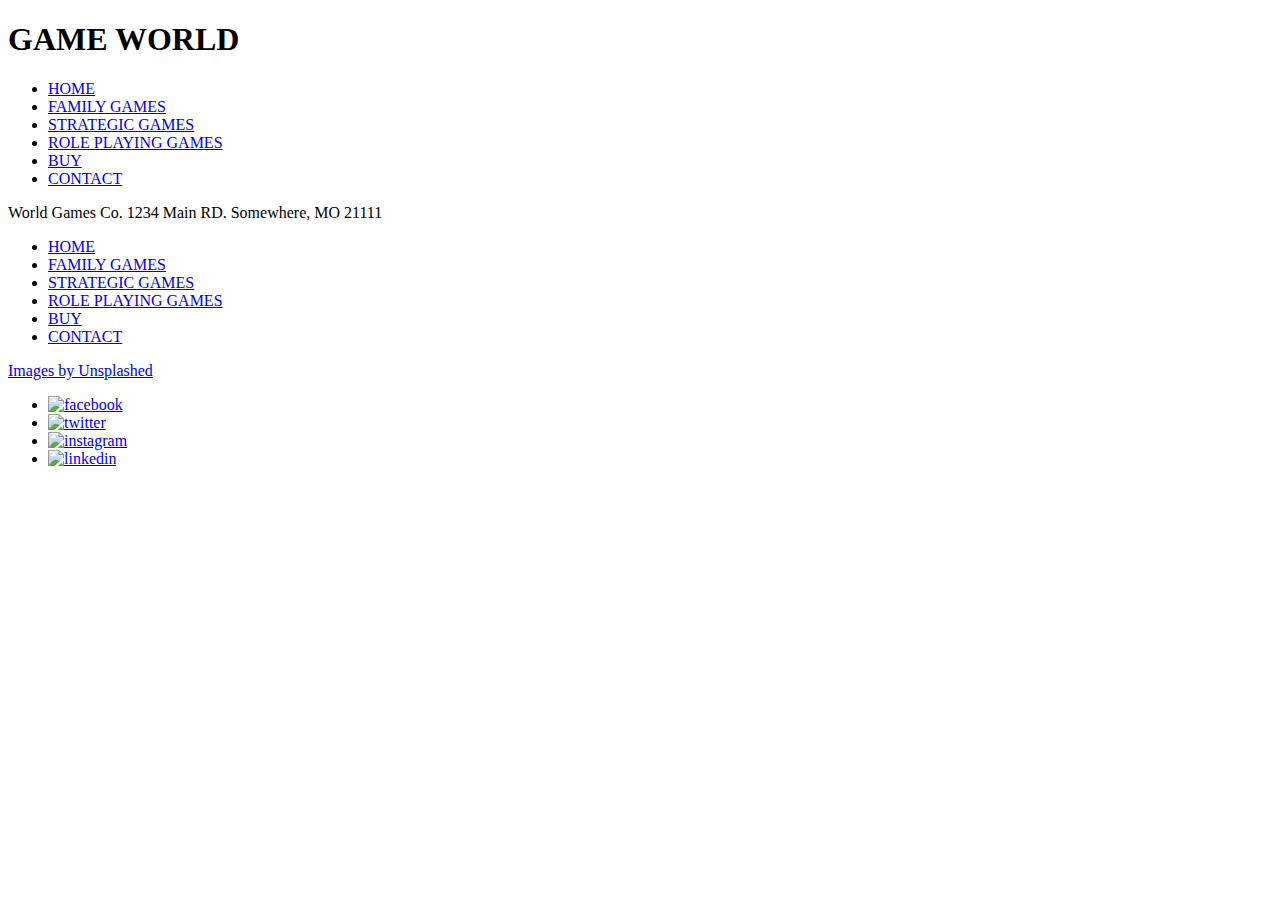
==== index.html @ 27b5ec40 "Update 1" ====
<!DOCTYPE html>
<html lang="en">
<head>
    <meta charset="UTF-8">
    <meta http-equiv="X-UA-Compatible" content="IE=edge">
    <meta name="viewport" content="width=device-width, initial-scale=1.0">
    <link rel="stylesheet" href="css/styles.css">
    <title>GAME WORLD</title>
</head>

<body>
    <!-- Head Section -->
    <div class="header">
        <h1>GAME WORLD</h1>
        <ul class="nav">
            <li><a href="#" id="active">HOME</a></li>
            <li><a href="family.html">FAMILY GAMES</a></li>
            <li><a href="strategic.html">STRATEGIC GAMES</a></li>
            <li><a href="roleplay.html">ROLE PLAYING GAMES</a></li>
            <li><a href="buy.html">BUY</a></li>
            <li><a href="contact.html">CONTACT</a></li>
        </ul>
    </div>
    
    <!-- Footer Info -->
    <div class="flex-footer">
        <p class="footer-address">World Games Co. 1234 Main RD. Somewhere, MO 21111</p>
        <div class="footer-center">
            <ul class="nav-footer">
                <li><a href="#">HOME</a></li>
                <li><a href="family.html">FAMILY GAMES</a></li>
                <li><a href="strategic.html">STRATEGIC GAMES</a></li>
                <li><a href="roleplay.html">ROLE PLAYING GAMES</a></li>
                <li><a href="buy.html">BUY</a></li>
                <li><a href="contact.html">CONTACT</a></li>
            </ul>
        </div>

        <div class="social-box">
            <a href="https://unsplash.com/explore" target="_blank">Images by Unsplashed</a>
            <ul class="nav-social">
                <li><a href="#"><img class="social-icon" src="images/facebook.png" alt="facebook"></a></li>
                <li><a href="#"><img class="social-icon" src="images/twitter.png" alt="twitter"></a></li>
                <li><a href="#"><img class="social-icon" src="images/instagram.png" alt="instagram"></a></li>
                <li><a href="#"><img class="social-icon" src="images/linkedin.png" alt="linkedin"></a></li>
            </ul>
        </div>
    </div>

</body>
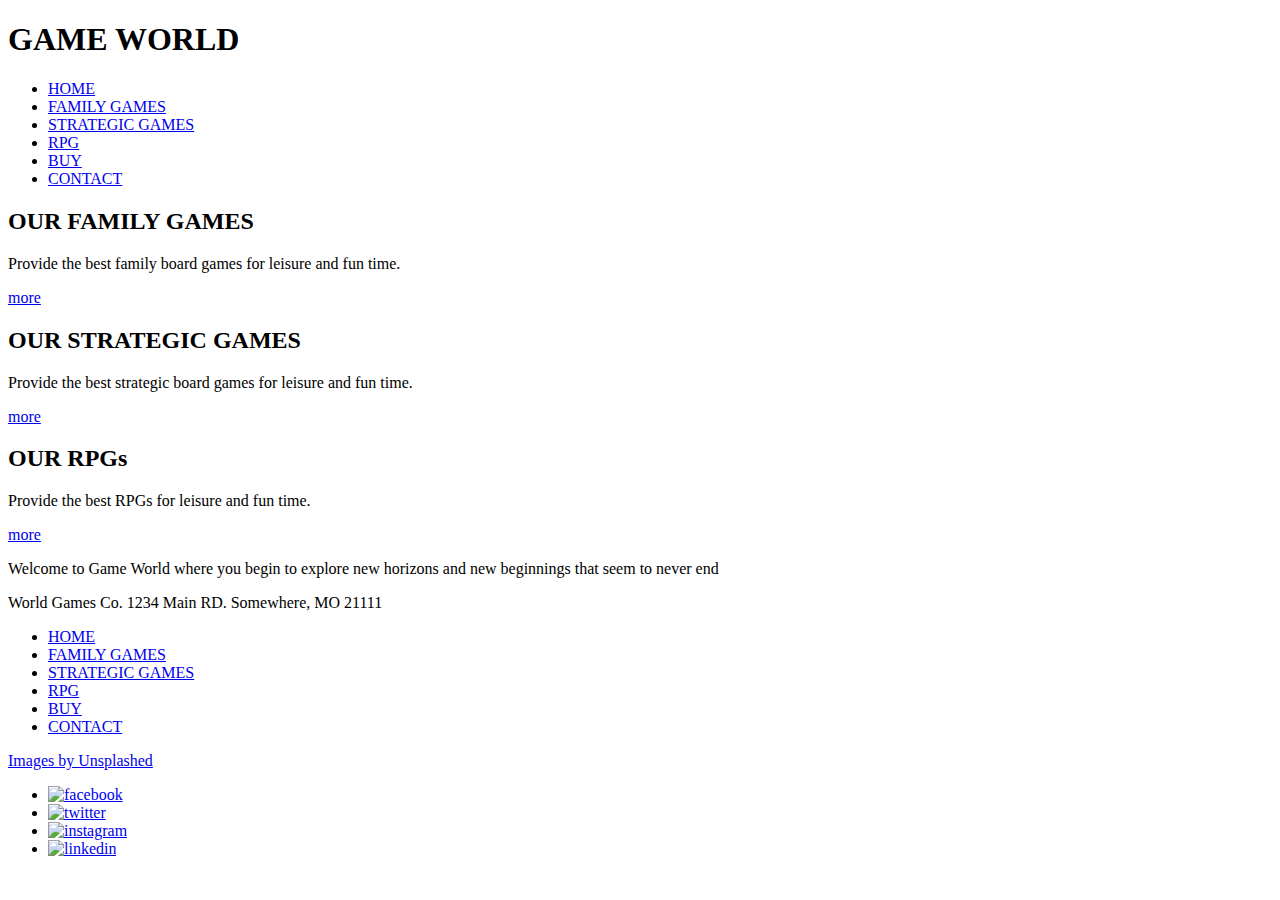
==== commit 513fe3d1: "updates" ====
--- a/index.html
+++ b/index.html
@@ -16,12 +16,42 @@
             <li><a href="#" id="active">HOME</a></li>
             <li><a href="family.html">FAMILY GAMES</a></li>
             <li><a href="strategic.html">STRATEGIC GAMES</a></li>
-            <li><a href="roleplay.html">ROLE PLAYING GAMES</a></li>
+            <li><a href="rpg.html">RPG</a></li>
             <li><a href="buy.html">BUY</a></li>
             <li><a href="contact.html">CONTACT</a></li>
         </ul>
     </div>
     
+    <!-- Banner Image -->
+    <div class="banner"></div>
+
+    <!-- Our Promo -->
+    <div class="flex-our">
+        <div class="square square-green">
+            <h2>OUR FAMILY GAMES</h2>
+            <p class="our-paragraph">Provide the best family board games for leisure and fun time.</p>
+            <a class="more" href="family.html">more</a>
+        </div>
+
+        <div class="square square-blue">
+            <h2>OUR STRATEGIC GAMES</h2>
+            <p class="our-paragraph">Provide the best strategic board games for leisure and fun time.</p>
+            <a class="more" href="strategic.html">more</a>
+        </div>
+
+        <div class="square square-purple">
+            <h2>OUR RPGs</h2>
+            <p class="our-paragraph">Provide the best RPGs for leisure and fun time.</p>
+            <a class="more" href="strategic.html">more</a>
+        </div>
+
+
+    </div>
+
+    <!-- General Info-->
+    <p class="index-info"> Welcome to Game World where you begin to explore new horizons and new beginnings that seem to never end </p>
+
+
     <!-- Footer Info -->
     <div class="flex-footer">
         <p class="footer-address">World Games Co. 1234 Main RD. Somewhere, MO 21111</p>
@@ -30,7 +60,7 @@
                 <li><a href="#">HOME</a></li>
                 <li><a href="family.html">FAMILY GAMES</a></li>
                 <li><a href="strategic.html">STRATEGIC GAMES</a></li>
-                <li><a href="roleplay.html">ROLE PLAYING GAMES</a></li>
+                <li><a href="rpg.html">RPG</a></li>
                 <li><a href="buy.html">BUY</a></li>
                 <li><a href="contact.html">CONTACT</a></li>
             </ul>
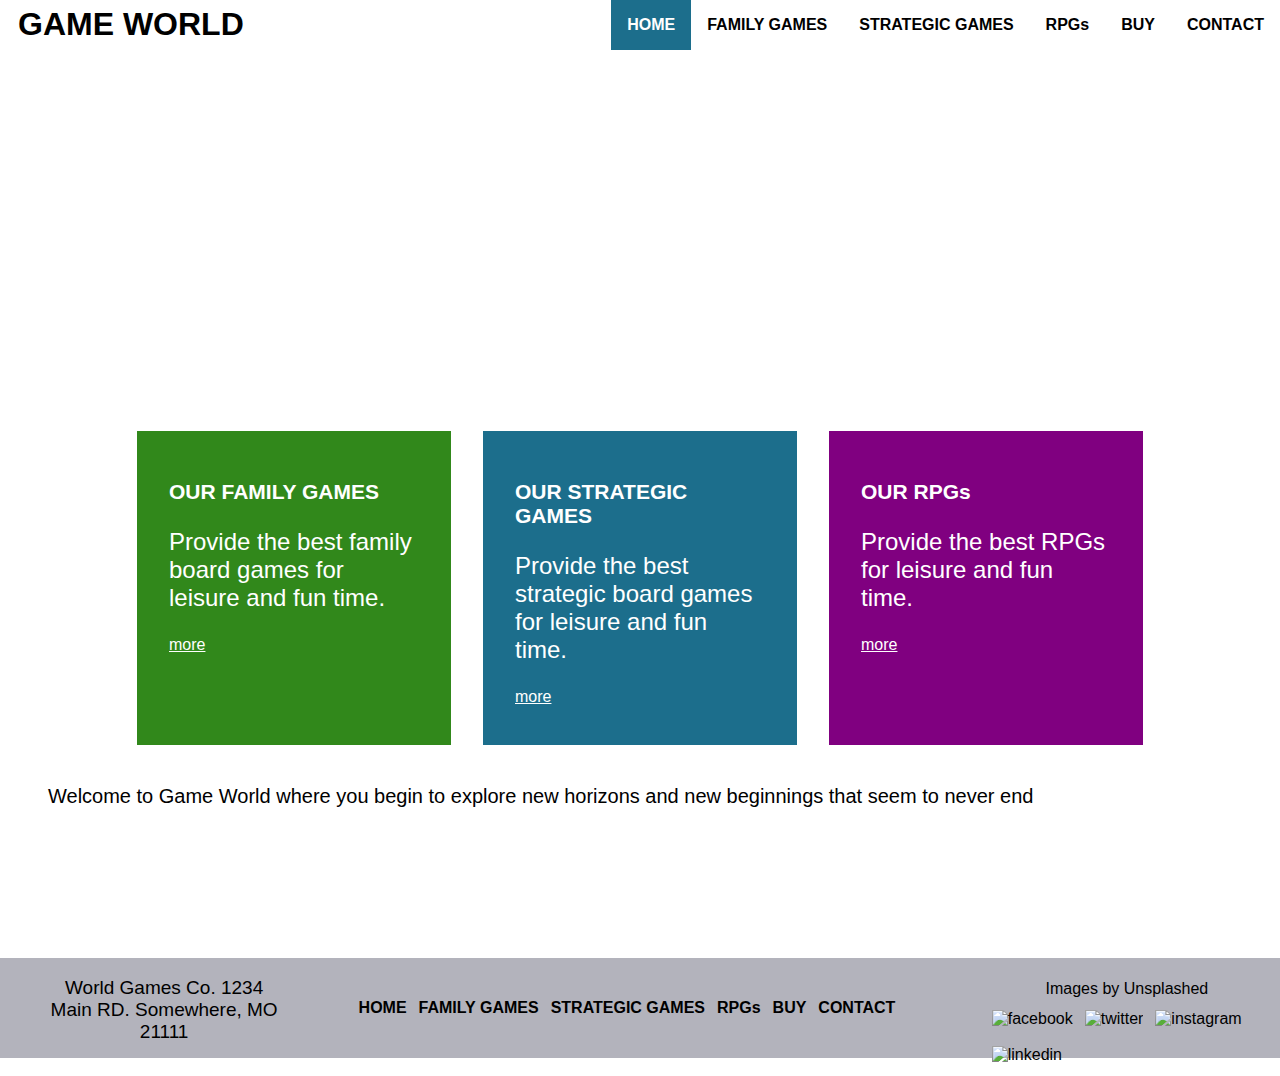
==== commit a5cb5f0f: "New Updates" ====
--- a/index.html
+++ b/index.html
@@ -16,7 +16,7 @@
             <li><a href="#" id="active">HOME</a></li>
             <li><a href="family.html">FAMILY GAMES</a></li>
             <li><a href="strategic.html">STRATEGIC GAMES</a></li>
-            <li><a href="rpg.html">RPG</a></li>
+            <li><a href="rpg.html">RPGs</a></li>
             <li><a href="buy.html">BUY</a></li>
             <li><a href="contact.html">CONTACT</a></li>
         </ul>
@@ -60,7 +60,7 @@
                 <li><a href="#">HOME</a></li>
                 <li><a href="family.html">FAMILY GAMES</a></li>
                 <li><a href="strategic.html">STRATEGIC GAMES</a></li>
-                <li><a href="rpg.html">RPG</a></li>
+                <li><a href="rpg.html">RPGs</a></li>
                 <li><a href="buy.html">BUY</a></li>
                 <li><a href="contact.html">CONTACT</a></li>
             </ul>
--- a/css/styles.css
+++ b/css/styles.css
@@ -0,0 +1,418 @@
+body {
+    font-family: 'Montserrat', sans-serif;
+    margin: 0;
+    padding: 0;
+}
+
+h1 {
+    padding-left: 12px;
+    margin: 6px;
+    display: inline-block;
+    font-weight: bold;
+}
+
+.header {
+    height: 50px;
+}
+
+.nav {
+    list-style-type: none;
+    height: 50px;
+    display: inline;
+    float: right;
+    margin: 0;
+    padding: 0;
+}
+
+.nav li {
+    float: left;
+}
+
+.nav li a {
+    display: block;
+    color: black;
+    text-align: center;
+    padding: 16px;
+    text-decoration: none;
+    font-weight: bold;
+}
+
+.nav li a:hover, #active {
+    background-color: #1C6E8C;
+    color: white;
+}
+
+.banner {
+    background-image: url(../images/banner.jpg);
+    background-size: cover;
+    background-position: bottom;
+    height: 475px;
+}
+
+.flex-our {
+    display: flex;
+    justify-content: center;
+    margin-top: -110px;
+}
+
+.square-green {
+    background-color: #31881B;
+}
+
+.square-blue {
+    background-color: #1C6E8C;
+}
+
+.square-purple {
+    background-color: purple;
+}
+.square {
+    width: 250px;
+    height: 250px;
+    margin: 16px;
+    padding: 32px;
+}
+
+.flex-our h2 {
+    color: white;
+    font-size: 21px;
+    font-weight: bold;
+}
+
+.our-paragraph {
+    color: white;
+    font-size: 24px;
+}
+
+.more {
+    color: white;
+}
+
+.index-info {
+    font-size: 20px;
+    margin: 24px 48px 0px 48px;
+}
+
+.flex-footer {
+    background-color: #B3B3BC;
+    height: 100px;
+    display: flex;
+    margin-top: 150px;
+}
+
+.footer-address {
+    font-size: 19px;
+    width: 200px;
+    text-align: center;
+    margin-left: 48px;
+    flex-grow: 1;
+}
+
+.footer-center {
+    width: 500px;
+    align-self: center;
+    flex-grow: 6;
+    display: flex;
+    justify-content: center;
+    align-items: center;
+}
+
+.nav-footer {
+    list-style-type: none;
+    margin: 0;
+    padding: 0;
+    display: inline;
+    align-self: center;
+}
+
+.nav-footer li, .nav-social li {
+    float: left;
+}
+
+.nav-footer li a {
+    display: block;
+    color: black;
+    text-align: center;
+    padding: 6px;
+    text-decoration: none;
+    font-weight: bold;
+}
+
+.social-box {
+    float: right;
+    width: 250px;
+    align-items: center;
+    padding: 12px;
+    flex-grow: 1;
+    display: flex;
+    flex-direction: column;
+    justify-content: center;
+    align-self: center;
+}
+
+.social-box a {
+    margin-bottom: 6px;
+    display: block;
+    text-decoration: none;
+    color: black;
+}
+
+.nav-social {
+    list-style-type: none;
+    margin: 0; padding: 0;
+    height: 32px; display: inline;
+}
+.nav-social li a {
+    display: block;
+    padding: 6px;
+    text-decoration: none;
+}
+.social-icon {
+    width: 32px; height: 32px;
+}
+
+.game-catalog {
+    margin: 48px 56px;
+}
+
+#game-title {
+    margin: 0;
+    padding: 0;
+    font-weight: normal;
+}
+
+.game-catalog p {
+    font-size: 19px;
+}
+
+.flex-game {
+    display: flex;
+    justify-content: center;
+}
+
+.flex-game img {
+    width: 500px;
+    margin-right: 32px;
+}
+
+.buy-game {
+    width: 500px;
+    margin-left: 32px;
+}
+
+.buy-game h2 {
+    color: white;
+    margin: 32px;
+    font-size: 24px;
+}
+
+.buy-game p {
+    color: white;
+    margin: 0px 32px;
+    font-size: 19px;
+    font-weight: 100;
+}
+
+.buy-game-btn {
+    float: right;
+    margin-right: 32px;
+    margin-top: 24px;
+    width: 140px;
+    height: 60px;
+    border: white 4px solid;
+    text-align: center;
+    color: white;
+    font-size: 15px;
+}
+
+.buy-game-btn:hover {
+    color: black;
+    background-color: white;
+}
+
+.contact-bg {
+    background-image: url(../images/banner.jpg);
+    background-size: cover;
+    background-position: bottom;
+    display: flex;
+    justify-content: center;
+    height: 650px;
+}
+
+.contact-blue {
+    background-color: #1C6E8C;
+    width: 800px;
+    height: 425px;
+    margin-top: 64px;
+    padding: 32px;
+}
+
+.contact-blue h1 {
+    color: white;
+    font-size: 42px;
+    font-weight: normal;
+    margin: 0; padding: 0;
+    display: block;
+    text-align: center;
+    margin-bottom: 32px;
+}
+
+.form-shell {
+    margin: 32px;
+    padding: 0;
+}
+
+.flex-form {
+    display: flex;
+    margin-left: 6px;
+}
+
+.form-lt, .form-rt {
+    width: 100%;    
+}
+
+.form-lt {
+    margin-right: 12px;
+}
+
+.form-rt {
+    margin-left: 12px;
+}
+
+.ct-input {
+    width: 100%;
+}
+
+.ct-input, .ct-msg {
+    background-color: #B3B3BC;
+    font-size: 24px;
+    appearance: none;
+    border: 0;
+    color: black;
+    outline: none;
+}
+
+.ct-label {
+    margin: 6px;
+    color: white;
+    font-size: 21px;
+}
+
+.ct-msg {
+    width: 100%;
+    height: 150px;
+    padding: 0;
+    margin: 21px 12px 21px 6px;
+}
+
+.ct-input:focus, .ct-msg:focus {
+    border: 3px solid white;
+}
+
+.ct-btn {
+    margin-right: 0px;
+    margin-top: 24px;
+    padding: 0;
+    width: 170px;
+    height: 50px;
+    float: right;
+    border: 4px solid white;
+    text-align: center;
+    color: white;
+    font-size: 15px;
+}
+
+.outer-section {
+    margin: 48px 56px;
+    display: flex;
+    justify-content: center;
+}
+
+#game {
+    width: 500px;
+    margin-left: 42px;
+}
+
+.buy-lt {
+    margin-right: 42px;
+    width: 600px;
+}
+
+.buy-rt {
+    width: 600px;
+    margin-left: 42px;
+}
+
+.ship-info {
+    margin-top: 24px;
+    width: 600px;
+}
+
+.ship {
+    display: flex;
+}
+
+.ship-lt, .ship-rt {
+    width: 100%;
+}
+.ship-lt {
+    margin-right: 12px;
+}
+
+.order-label, .contact-label {
+    font-size: 21px;
+}
+select {
+    height: 30px;
+    background-color: #B3B3BC;
+    font-size: 24px;
+    margin-top: 12px;
+    margin-bottom: 6px;
+    border: 0;
+    color: white;
+    outline: none;
+    width: 100%;
+    text-align: center;
+}
+
+#btn-purchase {
+    background-color: #31881B;
+    border-color: #31881B;
+    border-radius: 15px;
+    font-size: 21px;
+    color: white;
+    width: 170px;
+    height: 60px;
+    margin-top: 32px;
+    margin-bottom: 32px;
+    float: right;
+}
+
+.custom-label {
+    font-size: 19px;
+    margin-top: 32px;
+}
+
+.order-show {
+    margin-top: 32px;
+    background-color: #B3B3BC;
+    display: flex;
+    width: 100%;
+}
+
+.receipt-lt {
+    flex-grow: 3;
+    margin-left: 12px;
+}
+
+.receipt-rt {
+    margin-right: 12px;
+}
+
+.amount {
+    text-align: right;
+}
+.rec-rt {
+    text-align: right;
+    margin-right: 16px;
+}